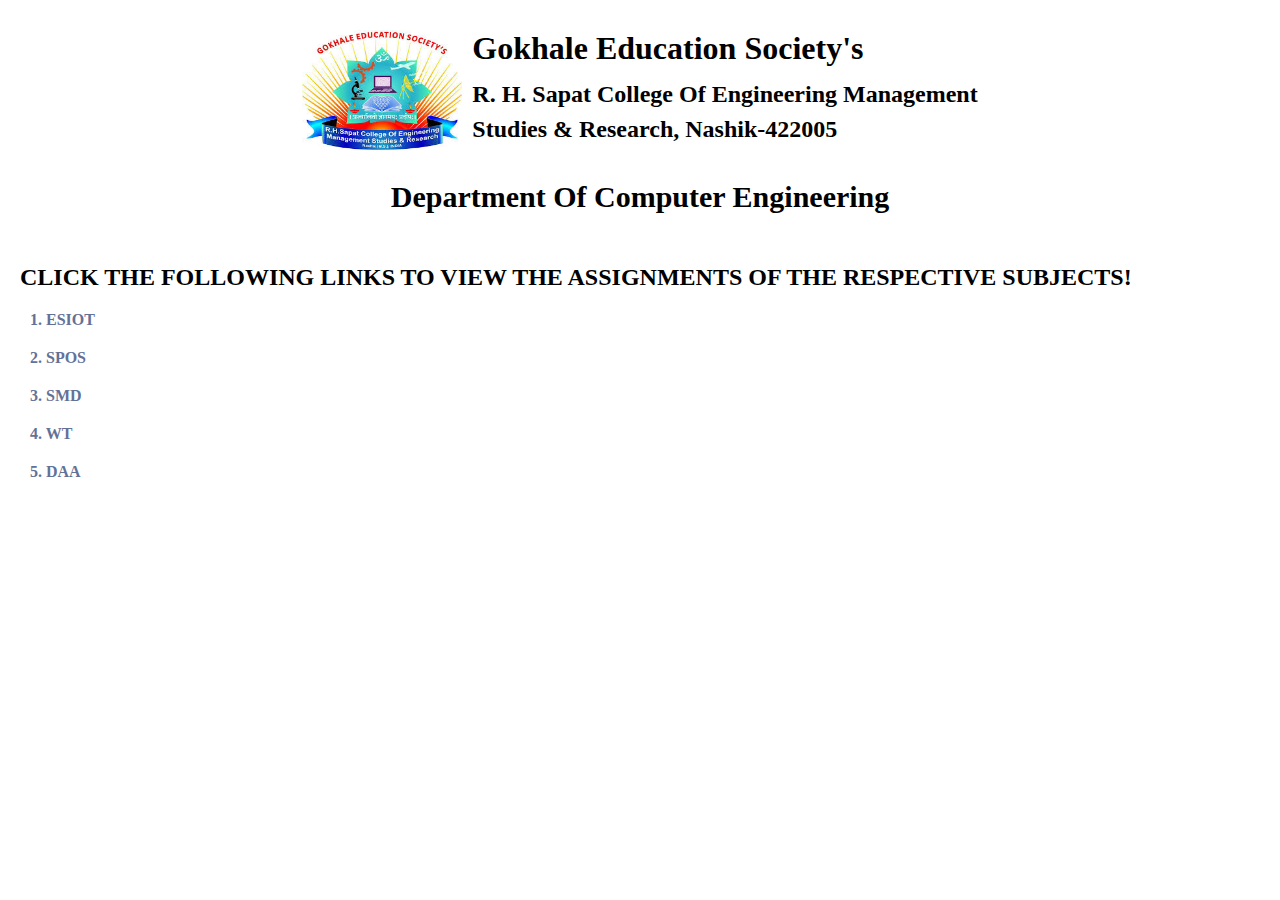
==== index.html @ 854aba5b "Add files via upload" ====
<!DOCTYPE html>
<html lang="en">

<head>
    <meta charset="UTF-8">
    <meta http-equiv="X-UA-Compatible" content="IE=edge">
    <meta name="viewport" content="width=device-width, initial-scale=1.0">
    <title>Document</title>
    <link href="wt.css" rel="stylesheet">
    <link rel="stylesheet" href="https://pro.fontawesome.com/releases/v5.10.0/css/all.css"
        integrity="sha384-AYmEC3Yw5cVb3ZcuHtOA93w35dYTsvhLPVnYs9eStHfGJvOvKxVfELGroGkvsg+p" crossorigin="anonymous" />
    <link href="https://stackpath.bootstrapcdn.com/font-awesome/4.7.0/css/font-awesome.min.css" rel="stylesheet">

</head>

<body>
    <header>
        <div class="logo">
            <div class="img">
                <img src="wtlogo.jpg">
            </div>
            <div class="head">
                <div class="sub-head">
                    <h1>Gokhale Education Society's</h1>
                </div>
                <div class="sub-head1">
                    <h2>R. H. Sapat College Of Engineering Management</h2>
                    <h2>Studies & Research, Nashik-422005</h2>
                </div>
            </div>
        </div>
        <div class="depart">
            <h2>Department Of Computer Engineering</h2>
        </div>
    </header>
    <section>
        <div class="click">
            <h2>CLICK THE FOLLOWING LINKS TO VIEW THE ASSIGNMENTS OF THE RESPECTIVE SUBJECTS!</h2>
        </div>
        <div class="sub">
            <ul class="list">
                <li><a href="#esiot.html">1. ESIOT</a></li>
                <li><a href="#banner">2. SPOS</a></li>
                <li><a href="#banner">3. SMD</a></li>
                <li><a href="#banner">4. WT</a></li>
                <li><a href="#banner">5. DAA</a></li>
            </ul>
        </div>
    </section>
</body>

</html>
---- wt.css ----
*{
    margin: 0;
    padding: 0;
    box-sizing: border-box;
    
}
.logo{
    display: flex;
    margin-top: 30px;
    justify-content: center;
}
 img{
    width: 160px;
    height: 120px;
}
.sub-head{
    padding-left: 10px;
   
}
.sub-head1{
    padding-left: 10px;
    padding-top: 10px;
    line-height: 35px;
    
}
.depart{
    text-align: center;
    margin-top: 26px;
    font-size: 20px;
    font-weight: 600;
}
.click{
    margin-top: 50px;
    margin-left: 20px;
    font-weight: 300;
}
.sub{
    padding-left: 20px;
}
.list li a{
    text-decoration: none;
    color: rgb(100, 113, 151);
}
.list li a:hover{
    color: #111;
}
li{
    margin-left: 10px;
   font-weight: 600;
    margin-top: 20px;
    list-style: none;
}
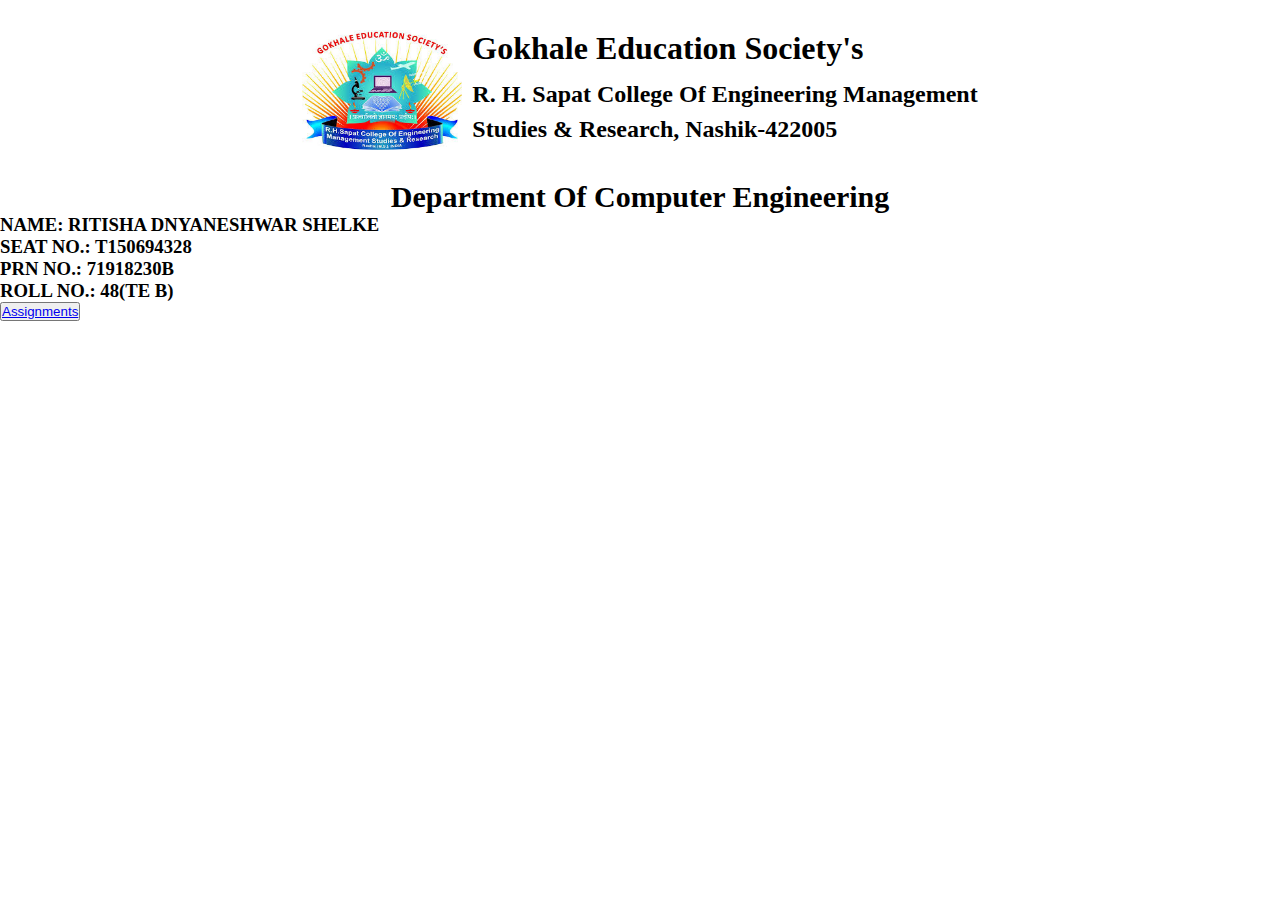
==== commit 938d4e53: "Add files via upload" ====
--- a/index.html
+++ b/index.html
@@ -33,20 +33,14 @@
             <h2>Department Of Computer Engineering</h2>
         </div>
     </header>
-    <section>
-        <div class="click">
-            <h2>CLICK THE FOLLOWING LINKS TO VIEW THE ASSIGNMENTS OF THE RESPECTIVE SUBJECTS!</h2>
-        </div>
-        <div class="sub">
-            <ul class="list">
-                <li><a href="#esiot.html">1. ESIOT</a></li>
-                <li><a href="#banner">2. SPOS</a></li>
-                <li><a href="#banner">3. SMD</a></li>
-                <li><a href="#banner">4. WT</a></li>
-                <li><a href="#banner">5. DAA</a></li>
-            </ul>
-        </div>
-    </section>
+    <div class="name">
+        <h3>NAME:  <span>RITISHA DNYANESHWAR SHELKE</span> </h3>
+        <h3>SEAT NO.: <SPAN> T150694328</SPAN></h3>
+        <h3>PRN NO.:  <span>71918230B</span></h3>
+        <h3>ROLL NO.:  <span></span>48(TE B)</span></h3>
+    </div>
+    <div class="center">
+    <button class="btn"><a href="wt.html">Assignments</a></button>
+</div>
 </body>
-
 </html>